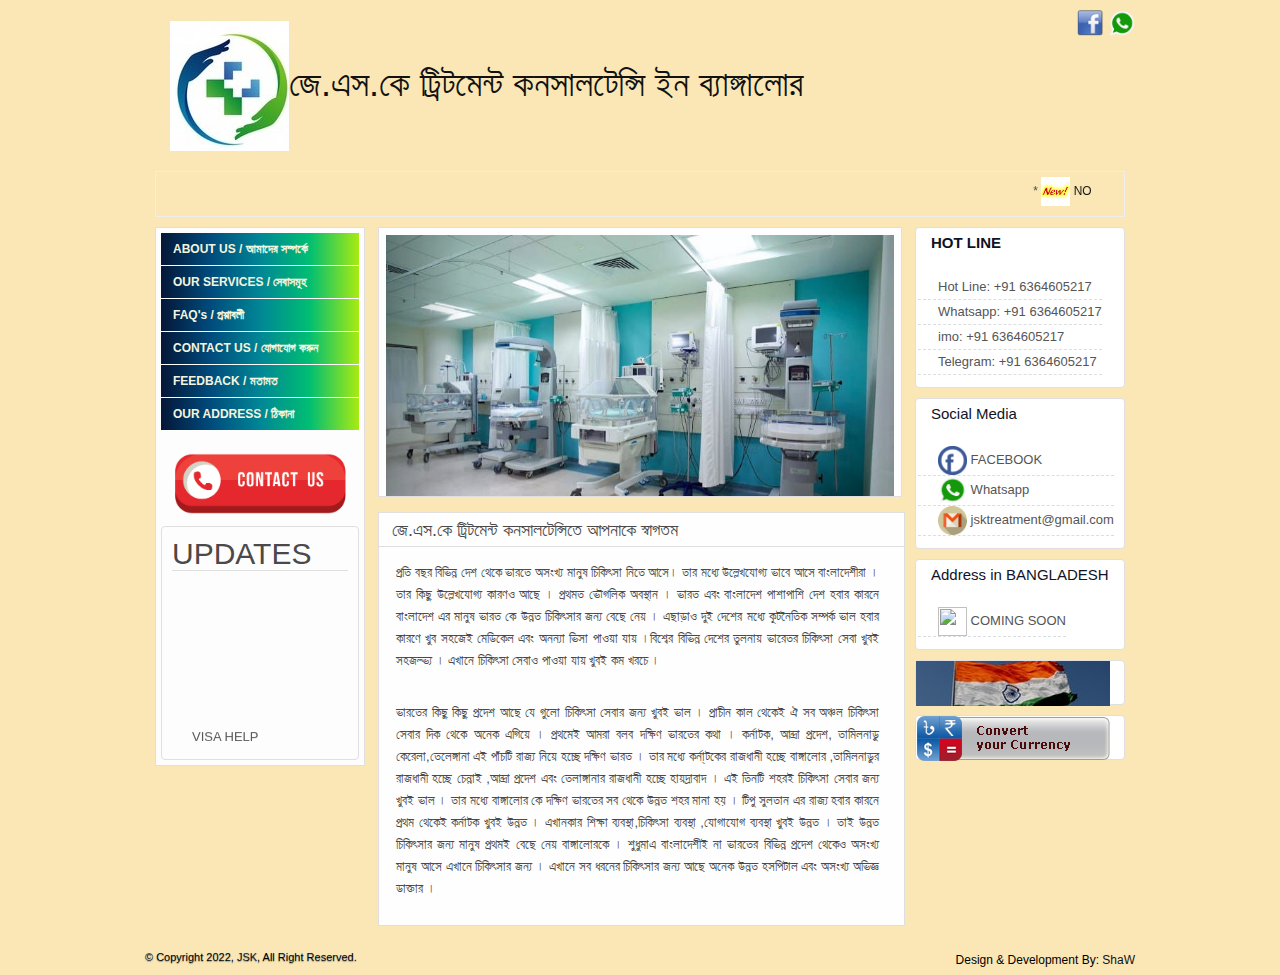
==== index.html @ 3a568139 "Add files via upload" ====
<!DOCTYPE html>
<html lang="en-US">

<head>
    <meta charset="UTF-8">
    <meta name="viewport" content="width=device-width, initial-scale=1">
    <title>জে.এস.কে ট্রিটমেন্ট কনসালটেন্সি ইন ব্যাঙ্গালোর</title>
    <link href="asset/css/bootstrap.css" rel="stylesheet">
    <link href="asset/css/style.css" rel="stylesheet">
    <link href="asset/css/slide.css" rel="stylesheet">
    <link href="asset/css/table.css" rel="stylesheet">
    <link href="asset/css/jquery-ui-1.8.18.custom.css" rel="stylesheet">
</head>

<body>
    <div id="mybody">
        <div id="wraper">
            <div id="header">
                <div class="language">
                    <!-- <a href="#" class="lg_active">BNG</a>
                    <a class="" href="#">ENG</a>
                    <a class="" href="#">HINDI</a> -->
                    <a href="https://bit.ly/3crioh9" style="padding: 0px;background: none;margin-left: 3px;"><img
                            src="asset/img/fb.png" alt="" style="max-width:26px;">
                    </a>
                    <a href="https://bit.ly/3crioh9" style="padding: 0px;background: none;margin-left: 3px;"><img
                            src="asset/img/wa.png" alt="" style="max-width:26px;">
                    </a>
                </div>
                <h1><a href="#"><img src="asset/img/logo.jpg" alt="Logo" border="0">জে.এস.কে ট্রিটমেন্ট কনসালটেন্সি ইন
                        ব্যাঙ্গালোর</a></h1>
            </div>

            <!-- <div id="MyNav">
                <div class="Nav-left"></div>
                <div class="Nav-med">
                    <ul class="manu">
                        <li class="home-li"><a href="#" class="home-btn ">Home</a></li>
                        <li class="home-li"><a href="#" class="home-btn ">ABOUT US</a></li>
                        <li class="home-li"><a href="#" class="home-btn ">FAQ</a></li>
                        <li class="home-li"><a href="#" class="home-btn ">VISA</a></li>
                        <li class="home-li"><a href="#" class="home-btn ">HOW TO FILL APPLICATION</a></li>
                        <li class="home-li"><a href="#" class="home-btn ">CONTACT US</a></li>

                    </ul>
                    <div class="search-hldr">
                        <form action="site/query">
                            <input type="submit" name="sub" value="" class="search-sub">
                            <input type="text" name="search" value="" class="search-inpt">
                        </form>
                    </div>
                </div>
                <div class="Nav-right"></div>
            </div> -->
            <div id="contain">
                <div class="cont-hldr">
                    <div style="border: 1px solid #eee; padding: 5px; margin: 0px 10px 10px 10px;">

                        <marquee truespeed="truespeed" scrolldelay="30" scrollamount="2" onmouseover="this.stop();"
                            onmouseout="this.start();" direction="left" behavior="scroll" align="top"
                            style="width:930px">


                            &nbsp;​* <img src="asset/img/blink.gif" width="29" height="29">
                            <a href="#" target="_blank">​ NOTICE 1</a>



                            &nbsp;&nbsp;&nbsp;* <img src="asset/img/blink.gif" width="29" height="29">
                            <a href="#" target="_blank"> covid-19</a>



                            &nbsp;&nbsp;&nbsp;* <img src="asset/img/blink.gif" width="29" height="29">
                            <a href="#" target="_blank">​covid</a>



                            &nbsp;&nbsp;&nbsp;* <img src="asset/img/blink.gif" width="29" height="29">
                            <a href="#" target="_blank">​<span style="color:red"> Fake Call/ imposter</span></a>



                            &nbsp;&nbsp;&nbsp;* <img src="asset/img/blink.gif" width="29" height="29">
                            <a href="#" target="_blank">​New website</a>
                        </marquee>
                    </div>

                    <div class="clear"></div>
                    <div class="menu-left">
                        <div class="Small-banner">
                            <div class="left-menu-holder">
                                <ul class="menu">
                                    <li><a href="about.html">ABOUT US / আমাদের সম্পর্কে</a></li>
                                    <li><a href="service.html">OUR SERVICES / সেবাসমূহ</a></li>
                                    <li><a href="faq.html">FAQ's / প্রশ্নাবলী</a></li>
                                    <li><a href="contact_us.html">CONTACT US / যোগাযোগ করুন</a></li>
                                    <li><a href="feedback.html">FEEDBACK / মতামত</a></li>
                                    <li><a href="address.html">OUR ADDRESS / ঠিকানা</a></li>
                                    <!-- <li><a href="#">Important Notice</a></li>
                                    <li><a href="#">NOTICES</a></li> -->
                                </ul>
                            </div>
                            <!-- <div class="left-img-holder">
                                <a href="#" width="211"></a>
                                <a href="#"><img src="#" width="211"></a>
                                <a href="#"><img src="#" width="211"></a>
                            </div> -->

                            <div class="getin">

                                <a href="contact.html"><img src="asset/img/c.png"></a></div>


                            <!-- <div class="shop-cat left-shop-cat">
                                <ul>
                                    <li><a href="#">Press Release</a></li>
                                    <li><a href="#">Recruitment</a></li>
                                    <li><a href="#">List Of Holidays</a>
                                    </li>
                                    <li><a href="#">Useful Links</a></li>

                                </ul>
                            </div> -->
                            <div class="no-box">

                                <h2>UPDATES</h2>

                                <marquee style="width: 188px;height:160px" behavior="scroll" direction="up"
                                    scrolldelay="80" scrollamount="2" onmouseover="this.stop();"
                                    onmouseout="this.start();">



                                    <ul class="list3">

                                        <li>
                                            <a href="#">VISA HELP</a></li>
                                        <li>
                                            <a href="#">CHECK IN </a>
                                        </li>
                                        <li>
                                            <a href="#">TEST IN </a>
                                        </li>
                                        <li>
                                            <a href="#">TEST IN </a>
                                        </li>

                                    </ul>

                                </marquee>

                            </div>
                        </div>

                    </div>
                    <div class="col-left">
                        <div class="col-left-top" style="height: 270px;overflow: hidden;">


                            <div id="carousel-example-generic" class="carousel slide" data-ride="carousel">

                                <!-- Wrapper for slides -->
                                <div class="carousel-inner" role="listbox">
                                    <div class="item active">
                                        <img src="asset/img/t1.jpeg" alt="...">
                                        <div class="carousel-caption">

                                        </div>
                                    </div>
                                    <div class="item ">
                                        <img src="asset/img/t2.jpeg" alt="...">
                                        <div class="carousel-caption">

                                        </div>
                                    </div>
                                    <div class="item ">
                                        <img src="asset/img/front.jpeg" alt="...">
                                        <div class="carousel-caption">

                                        </div>
                                    </div>
                                    <div class="item ">
                                        <img src="asset/img/india gate.jpg" alt="...">
                                        <div class="carousel-caption">

                                        </div>
                                    </div>
                                    <div class="item ">
                                        <img src="asset/img/taj.jpg" alt="...">
                                        <div class="carousel-caption">

                                        </div>
                                    </div>
                                    <div class="item ">
                                        <img src="asset/img/india gate.jpg" alt="...">
                                        <div class="carousel-caption">

                                        </div>
                                    </div>
                                    <div class="item ">
                                        <img src="asset/img/taj.jpg" alt="...">
                                        <div class="carousel-caption">

                                        </div>
                                    </div>
                                    <div class="item ">
                                        <img src="asset/img/india gate.jpg" alt="...">
                                        <div class="carousel-caption">

                                        </div>
                                    </div>
                                    <div class="item ">
                                        <img src="asset/img/taj.jpg" alt="...">
                                        <div class="carousel-caption">

                                        </div>
                                    </div>
                                </div>

                                <!-- Controls -->
                                <a class="left carousel-control" href="#carousel-example-generic" role="button"
                                    data-slide="prev">
                                    <span class="glyphicon glyphicon-chevron-left" aria-hidden="true"></span>
                                    <span class="sr-only">Previous</span>
                                </a>
                                <a class="right carousel-control" href="#carousel-example-generic" role="button"
                                    data-slide="next">
                                    <span class="glyphicon glyphicon-chevron-right" aria-hidden="true"></span>
                                    <span class="sr-only">Next</span>
                                </a>
                            </div>

                            <br>


                        </div>
                        <div class="col-left-hldr">

                            <div class="col-left-title">জে.এস.কে ট্রিটমেন্ট কনসালটেন্সিতে আপনাকে স্বাগতম</div>
                            <div class="col-left-des">
                                <p>প্রতি বছর বিভিন্ন দেশ থেকে ভারতে অসংখ্য মানুষ চিকিৎসা নিতে আসে। তার মধ্যে উল্লেখযোগ্য
                                    ভাবে আসে বাংলাদেশীরা ।তার কিছু উল্লেখযোগ্য কারণও আছে । প্রথমত ভৌগলিক অবস্থান । ভারত
                                    এবং বাংলাদেশ পাশাপাশি দেশ হবার কারনে বাংলাদেশ এর মানুষ ভারত কে উন্নত চিকিৎসার জন্য
                                    বেছে নেয় । এছাড়াও দুই দেশের মধ্যে কূটনৈতিক সম্পর্ক ভাল হবার কারণে খুব সহজেই মেডিকেল
                                    এবং অনন্যা ভিসা পাওয়া যায় ।বিশ্বের বিভিন্ন দেশের তুলনায় ভারেতর চিকিৎসা সেবা খুবই
                                    সহজল্ভ্য । এখানে চিকিৎসা সেবাও পাওয়া যায় খুবই কম খরচে । </p>

                                <p>ভারতের কিছু কিছু প্রদেশ আছে যে গুলো চিকিৎসা সেবার জন্য খুবই ভাল । প্রাচীন কাল থেকেই ঐ
                                    সব অঞ্চল চিকিৎসা সেবার দিক থেকে অনেক এগিয়ে । প্রথমেই আমরা বলব দক্ষিণ ভারতের কথা ।
                                    কর্নাটক, আন্দ্রা প্রদেশ, তামিলনাড়ু কেরেলা,তেলেঙ্গানা এই পাঁচটি রাজ্য নিয়ে হচ্ছে
                                    দক্ষিণ ভারত । তার মধ্যে কর্না্টকের রাজধানী হচ্ছে বাঙ্গালোর ,তামিলনাডুর রাজধানী হচ্ছে
                                    চেন্নাই ,আন্দ্রা প্রদেশ এবং তেলাঙ্গানার রাজধানী হচ্ছে হায়দ্রাবাদ । এই তিনটি শহরই
                                    চিকিৎসা সেবার জন্য খুবই ভাল । তার মধ্যে বাঙ্গালোর কে দক্ষিণ ভারতের সব থেকে উন্নত শহর
                                    মানা হয় । টিপু সুলতান এর রাজ্য হবার কারনে প্রথম থেকেই কর্নাটক খুবই উন্নত । এখানকার
                                    শিক্ষা ব্যবস্থা,চিকিৎসা ব্যবস্থা ,যোগাযোগ ব্যবস্থা খুবই উন্নত । তাই উন্নত চিকিৎসার
                                    জন্য মানুষ প্রথমই বেছে নেয় বাঙ্গালোরকে । শুধুমাএ বাংলাদেশীই না ভারতের বিভিন্ন প্রদেশ
                                    থেকেও অসংখ্য মানুষ আসে এখানে চিকিৎসার জন্য । এখানে সব ধরনের চিকিৎসার জন্য আছে অনেক
                                    উন্নত হসপিটাল এবং অসংখ্য অভিজ্ঞ ডাক্তার ।</p>
                            </div>
                        </div>

                    </div>
                    <div class="col-right">
                        <div class="Right-box">
                            <div class="Right-box-title"><span> <b> HOT LINE</b></span></div>
                            <div class="Right-box-med">

                                <div class="shop-cat">


                                    <ul>

                                        <li>
                                            <a href="tell:6364605217">Hot Line: +91 6364605217</a>
                                        </li>
                                        <li>
                                            <a href="https://wa.me/+916364605217">Whatsapp: +91 6364605217</a>
                                        </li>
                                        <li>
                                            <a href="tell:6364605217">imo: +91 6364605217</a>
                                        </li>
                                        <li>
                                            <a href="tell:6364605217">Telegram: +91 6364605217</a>
                                        </li>


                                    </ul>
                                </div>

                            </div>
                            <div class="Right-box-bot"></div>
                        </div>




                        <div class="Right-box">
                            <div class="Right-box-title"><span>Social Media</span></div>
                            <div class="Right-box-med">
                                <div class="shop-cat">
                                    <ul>
                                        <li> <a href="https://www.facebook.com/jsktreatmentconsultancy/"><img
                                                    src="asset/img/ff.png" width="29" height="29"> FACEBOOK</a>
                                        </li>
                                        <li> <a href="https://wa.me/+916364605217"><img src="asset/img/wa.png"
                                                    width="29" height="29"> Whatsapp</a> </li>
                                        <li>
                                            <a href="mailto:jsktreatment@gmail.com"><img src="asset/img/mail.png"
                                                    width="29" height="29"> jsktreatment@gmail.com </a>
                                        </li>
                                    </ul>
                                </div>

                            </div>
                            <div class="Right-box-bot"></div>
                        </div>
                        <div class="Right-box">
                            <div class="Right-box-title"><span>Address in BANGLADESH</span></div>
                            <div class="Right-box-med">
                                <div class="shop-cat">
                                    <ul>
                                        <li> <a href="#"><img
                                                    src="https://i.pinimg.com/originals/fc/6e/15/fc6e156ce6b0cc362ac40023dc4e5c8e.gif"
                                                    width="29" height="29"> COMING SOON</a>
                                        </li>
                                    </ul>
                                </div>

                            </div>
                            <div class="Right-box-bot"></div>
                        </div>


                        <div class="clear"> </div> <br> <br>



                        <div class="new-box">

                            <a href="https://www.india.gov.in/"><img src="asset/img/make in india.jpg" border="0"></a>
                        </div>
                        <div class="new-box">

                            <a href="http://www.msn.com/en-us/money/tools/currencyconverter"><img src="asset/img/cc.png"
                                    border="0"></a>
                        </div>




                        <div class="clear"> </div> <br> <br>


                        <!-- <div class="no-box">

                            <h2>UPDATES</h2>

                            <marquee style="width: 188px;height:160px" behavior="scroll" direction="up" scrolldelay="80"
                                scrollamount="2" onmouseover="this.stop();" onmouseout="this.start();">



                                <ul class="list3">

                                    <li>
                                        <a href="#">VISA HELP</a></li>
                                    <li>
                                        <a href="#">CHECK IN </a>
                                    </li>
                                    <li>
                                        <a href="#">TEST IN </a>
                                    </li>
                                    <li>
                                        <a href="#">TEST IN </a>
                                    </li>

                                </ul>

                            </marquee>

                        </div> -->
                        <!-- <div class="we-box"><a href="https://bangladesh.gov.bd/"><img src="asset/img/bd.jfif" border="0"></a>
                        </div> -->
                    </div>

                    <div class="contain-bot"></div>
                </div>

                <div id="MyFoter">
                    <div class="CopyRight">© Copyright 2022, <a href="#">JSK</a>, All Right Reserved.</div>
                    <div class="FotRight"> Design & Development By: <a
                            href="https://www.instagram.com/0a_shaw0">ShaW</a></div>
                </div>
            </div>
            <script src="asset/js/jquery.js"></script>
            <script src="asset/js/yii.js"></script>
            <script src="asset/js/scrolling.js"></script>
            <script src="asset/js/bootstrap.min.js"></script>
            <script src="asset/js/jquery-ui-1.8.18.custom.min.js"></script>
</body>

</html>
---- asset/css/style.css ----
@charset "utf-8";
/* CSS Document */

body,
td,
th {
    font-family: Arial, Helvetica, sans-serif;
    font-size: 12px;
    color: #4b4949;
    /* body color */
    /* background-image: linear-gradient(to right top, #051937, #004d7a, #008793, #00bf72, #a8eb12); */
    background-color: #fae7b5;
    /* background-image: linear-gradient(135deg, #e9defa 10%, #fbfcdb 100%); */
}

body {
    margin: 0px;
    padding: 0px;
    /* background: url(https://pngimg.com/uploads/medical_mask/medical_mask_PNG48.png) repeat-x top #fff; */
}

a:link {
    color: #121212;
    text-decoration: none;
}

a:visited {
    text-decoration: none;
    color: #121212;
}

a:hover {
    text-decoration: none;
    color: #000;
}

a:active {
    text-decoration: none;
    color: #000;
}

a:active,
a:focus {
    outline: 0px;
}

* {
    margin: 0px;
    padding: 0px;
}

img {
    border: 0px;
}

h3 {

    background: url("########") no-repeat scroll left top transparent;
    color: #656565;
    border-bottom: 1px dashed #ccc;
    display: block;
    font-size: 13px;
    height: 38px;
    line-height: 38px;
    margin: 25px 0 10px 0px;
    padding-left: 15px;
    color: #000;

}

.list li,
.col-left-hldr ul li {
    background: url("######") no-repeat left 14px transparent;
    display: block;

    line-height: 20px;
    margin-left: 10px;
    padding: 3px 0 3px 25px;
}

.list li a,
.col-left-hldr ul li a {
    padding: 5px 0px;
    display: block;
}

.list li a:hover,
.col-left-hldr ul li a:hover {
    color: #FF7902;
}

/*-------------------------------------------------------------------BODY PARTS*/
#mybody {
    width: 100%;
    height: 100%;
    float: left;
    background: url(###########) repeat-x left bottom;
}

#wraper {
    width: 990px;
    height: auto;
    margin: 0 auto;
}

#header {
    width: 100%;
    height: auto;
    float: left;
    padding: 1px 0px 0px 25px;
    position: relative;
}

.language {
    position: absolute;
    right: 0px;
    top: 10px;
}

.language a {
    display: inline-block;
    font-weight: bold;
    text-transform: uppercase;
    padding: 2px 10px;
    background: #FFC771;
    color: #fff;
    border-radius: 3px;
    line-height: 20px;
}

.language a:hover,
.language a.lg_active {
    /* background: #ff7902; */
    background-image: linear-gradient(to right top, #051937, #004d7a, #008793, #00bf72, #a8eb12);
}

/* #MyNav {
    width: 990px;
    height: auto;
    float: left;
    border-bottom: 8px solid #ff7902;
    padding-top: 0px;
} */


.Nav-left {
    width: 12px;
    height: 52px;
    float: left;
    background: url(images/nav-left.png) no-repeat left bottom;
}

.Nav-med {
    width: 966px;
    height: 52px;
    float: left;
    background: url(images/nav-med.png) repeat-x left bottom;
}

.Nav-right {
    width: 12px;
    height: 52px;
    float: left;
    background: url(images/nav-right.png) no-repeat left bottom;
}

.Nav-med ul {
    margin: 0px;
    padding: 0px;
    list-style-type: none;
    display: block;
    width: 750px;

}

.manu {
    float: left;
}

.Nav-med ul li {
    float: left;
    height: 52px;
}

.Nav-med ul li.home-li {}

.Nav-med ul li a {
    float: left;
    line-height: 64px;
    display: block;
    height: 52px;
    color: #000;
    font-size: 13px;
    font-family: Helvetica, sans-serif;
    text-transform: uppercase;
    text-align: center;
    margin-right: 2px;
    padding: 0px 20px;
    border-radius: 6px 6px 0px 0px;
    position: relative;
}

.Nav-med ul li a big {
    font-size: 14px;
}

.Nav-med ul li a:hover {
    color: #fff;
    text-shadow: 0px 1px 1px #adadad;
    background: url(images/hover-3.png) no-repeat left bottom;
}

.Nav-med ul li a:hover:before,
.Nav-med ul li a.btn-active:before {
    background: url(images/hover-1.png) no-repeat right bottom;
    content: '';
    position: absolute;
    right: 0px;
    top: 0px;
    width: 15px;
    height: 100%;
}

.Nav-med ul li a.btn-active {
    color: #fff;
    text-shadow: 0px 1px 1px #adadad;
    background: url(images/hover-3.png) repeat-x left bottom;
}

.Nav-med ul li a.about-btn {
    width: 120px;
}

.Nav-med ul li a.about-btn:hover {
    background: url(images/hover-2.png) no-repeat left bottom;
}

.Nav-med ul li a.about-active {
    background: url(images/hover-2.png) no-repeat left bottom;
    color: #fff;
}

.Nav-med ul li a.btn-active2 {
    color: #fff;
    text-shadow: 0px 1px 1px #adadad;
    background: url(images/hover-2.png) no-repeat left bottom;
}

.Nav-med ul li a.appication-btn {
    width: 180px;
}

.Nav-med ul li a.appication-btn:hover {
    background: url(images/hover-3.png) no-repeat left bottom;
}

.Nav-med ul li a.appication-active {
    background: url(images/hover-3.png) no-repeat left bottom;
    color: #fff;
}

.Nav-med ul li a.btn-active3 {
    color: #fff;
    text-shadow: 0px 1px 1px #adadad;
    background: url(images/hover-2.png) no-repeat left bottom;
}

.search-hldr {
    width: 209px;
    height: auto;
    float: right;
    padding-top: 15px;
}

.search-sub {
    width: 34px;
    height: 31px;
    float: right;
    background: url(images/search-right.png) no-repeat left top;
    border: 0px;
    cursor: pointer;
}

.search-inpt {
    width: 165px;
    height: 31px;
    float: right;
    background: url(images/search-left.png) no-repeat left top;
    padding: 0px 5px;
    line-height: 30px;
    font-size: 11px;
    text-transform: uppercase;
    color: #6a6969;
    border: 0px;
}



#contain {
    width: 990px;
    height: auto;
    float: left;
}

.cont-hldr {
    width: 100%;
    height: auto;
    float: left;
    padding: 10px 0px 0px;
    background: url(images/cont-bg.png) repeat-y left top;
    border-radius: 0px 0px 8px 8px;
}

.col-left {
    width: 550px;
    height: auto;
    float: left;
    padding: 0px 13px
}

.col-left-top {
    width: 100%;
    height: auto;
    float: left;
    background-color: #fefefe;
    border: 1px solid #dfdfdf;
    padding: 7px;
    margin-bottom: 15px;
}

.slide-hldr {
    width: 670px;
    height: 250px;
    float: left;
}

.col-left-hldr {
    width: 527px;
    height: auto;
    float: left;
    background-color: #fefefe;
    border: 1px solid #dfdfdf;
}

.col-left-title {
    width: 525px;
    height: 33px;
    float: left;
    text-transform: uppercase;
    text-decoration: none !important;
    border: 1px solid #fff;
    background: url(images/title-bg.gif) repeat-x top left;
    line-height: 33px;
    padding-left: 12px;
    font-size: 18px;
}

.col-left-des {
    width: 525px;
    height: auto;
    float: left;
    border-top: 1px solid #dfdfdf;
    font-size: 13px;
    padding: 5px 10px 5px 12px;
}

.col-left-des p {
    padding: 10px 15px 10px 5px;
    text-align: justify;
    line-height: 22px;
}


.menu-left {
    float: left;
    width: 210px;
    margin-left: 10px;
}

.col-right {
    width: 210px;
    height: auto;
    float: right;
    margin-right: 10px;
}

.Small-banner {
    width: 100%;
    height: auto;
    float: left;
    padding: 5px;
    border: 1px solid #DFDFDF;
    background-color: #FDFDFD;
}

.Small-banner img {
    float: left;
}

.Right-box {
    width: 100%;
    height: auto;
    float: left;
    background: url(../images/col-left-box-bg.gif) repeat-x top left #FFF;
    border: 1px solid #DFDFDF;

    -webkit-border-radius: 4px;
    -moz-border-radius: 4px;
    border-radius: 4px;
    margin-bottom: 10px;
}


.Right-box-title {
    float: left;
    height: 35px;

}

.Right-box-title span {
    color: #101225;
    display: block;
    float: left;
    font-size: 15px;
    line-height: 30px;
    padding-left: 15px;
}

.Right-box-med {
    float: left;
    height: auto;
    padding: 12px 0px;

}

.contain-bot {
    width: 990px;
    height: 14px;
    float: left;
    background: url(../images/Cont-Bot.png) no-repeat left top;
}

#MyFoter {
    width: 990px;
    height: auto;
    float: left;
}

.CopyRight {
    width: 400px;
    height: auto;
    float: left;
    font-size: 11px;
    color: #000;
    padding-left: 4px;
    padding: 10px 0px 5px 0px;
    text-shadow: 0px 1px 1px #969696;
}

.CopyRight span {
    display: block;
    margin-top: 8px;
}

/* .CopyRight span img {

} */

.FotRight {
    width: 445px;
    height: auto;
    float: right;
    padding-top: 5px;
    text-align: right;
    font-size: 12px;
    color: #000;
    line-height: 30px;
}

.FotRight img {
    float: right;
}

/* -------------------------Shopping page 2----------------------------------------- */

.shop-cat {
    float: left;
    height: auto;
    width: 100%;
}

.shop-cat ul {
    margin: 0px;
    padding: 0px;
    list-style-type: none;
}

/* .shop-cat ul li {} */

.left-shop-cat {
    padding-top: 10px;
}

.left-shop-cat ul li a {
    margin-bottom: 8px !important;
    padding-bottom: 3px;
}

.shop-cat ul li a {

    border-bottom: 1px dashed #dadee1;
    padding-left: 20px;
    line-height: 24px;
    font-size: 13px;
    color: #555555;
    display: block;
    background: url(../images/ecom-left-menu-bg.gif) no-repeat left 5px;
    margin: 0px 2px;
}

.shop-cat ul li a:hover {
    color: #2f97d3;
}

.menu {
    height: auto;
    width: auto;
}

ul.menu>li>a {

    /* background-color: #098619; */
    background-image: linear-gradient(to right, #051637, #004b7c, #008696, #00be73, #a8eb12);
    border-bottom: 1px solid #fff;
    color: #f4f5de;
    display: block;
    font-weight: 600;
    height: 2.75em;
    line-height: 2.75em;
    position: relative;
    text-indent: 1em;
    width: 100%;
}


.menu ul li a {
    background: none repeat scroll 0 0 #FFFFFF;
    border-bottom: 1px solid #fff;
    color: #878D95;
    display: block;
    font-size: 0.923em;
    font-weight: 400;
    height: 2.75em;
    line-height: 2.75em;
    position: relative;
    width: 100%;
}

.menu ul li:last-child a {
    border-bottom: 1px solid #33373D;
}

.menu>li>a:hover,
.menu>li>a.active {
    background: #F9F871;
    color: #423e3e;
    border-bottom: 1px solid #103C56;
}

.menu>li>a.active {
    border-bottom: 1px solid #fff;
}


.menu li {
    list-style: none outside none;
    margin: 0;
    padding: 0;
}

.table {
    margin: 5px auto;
}

.thead {
    background: #a9cdf1 url(images/headertable.png) repeat-x;
}

.thead th {
    text-align: left;
    border-bottom: 1px solid #ffffff;
    text-align: center;
    line-height: 24px;
    text-transform: uppercase;
    padding: 10px 5px;
    color: #ffffff;
    font-family: arial;
    font-size: 14px;
    font-weight: bold;
}

.tbody {
    color: #284b8c;
    font-size: 12px;
    font-family: arial;
}

.tbody tr td {
    font-size: 13px;
    line-height: 19px;
    padding: 3px 2px 1px 5px;
    border-bottom: 1px solid #ffffff;
}

.tfoot tr td {
    background-color: #78a7d6;
    padding: 5px 2px 5px 5px;
}

.img {
    border: 1px solid #99a385;
    padding: 1px;
    text-align: center;
    width: 30px;
    height: 30px;
    margin: auto;
}

.col td {
    background: #e2edf7;
    border-bottom: 1px solid #e9e9e9;
}

.col1 td {
    background: #d3e8fc;
    border-bottom: 1px solid #e9e9e9;
}



.new-box {
    width: 100%;
    height: 45px;
    float: left;
    background: url(../images/ii.png) repeat-x top left #FFF;
    border: 1px solid #DFDFDF;

    margin-bottom: 10px;

    -webkit-border-radius: 4px;
    -moz-border-radius: 4px;
    border-radius: 4px;
}


.we-box {
    width: 100%;
    height: 80px;
    float: left;
}

.getin {
    width: 100%;
    float: left;
    padding: 5px 0px;
}

.getin img {
    width: 100%;
}


.cc-box {
    width: 200px;
    height: 45px;
    margin: 10px 0ox 30px 20px;

}



.no-box {
    width: 100%;
    height: 234px;
    float: left;
    padding: 10px;
    border: 1px solid #DFDFDF;
    -webkit-border-radius: 4px;
    -moz-border-radius: 4px;
    border-radius: 4px;

}

.no-box h2 {

    border-bottom: 1px solid #DFDFDF;
    margin-top: 0px;

}

.left-menu-holder {
    width: 100%;
    float: left;
}

.left-img-holder {
    width: 100%;
    float: left;
}

.left-img-holder img {
    width: 100%;
}

.tele {
    background-image: url('../images/tele.png');
    background-repeat: no-repeat;
    padding-left: 20px;
}


.web {
    background-image: url('../images/web.png');
    background-repeat: no-repeat;
    padding-left: 20px;
}

.fax {
    background-image: url('../images/fax.png');
    background-repeat: no-repeat;
    padding-left: 20px;
}

.em {
    background-image: url('../images/em.png');
    background-repeat: no-repeat;
    padding-left: 20px;
}

.list2 li {
    background: url('../images/yes.png') no-repeat left 11px transparent;
    display: block;

    line-height: 20px;
    margin-left: 10px;
    padding: 3px 0 3px 31px;
}

.list2 li a {
    color: #FF7902;
    padding: 5px 0px;
    display: block;
    font-size: 15px;
}

.list2 li a:hover {
    color: #000;
}

.list3 li {
    background: url('images/triangle_small.png') no-repeat left 10px transparent;
    padding: 10px 0px 10px 0px;
    display: block;
    border-bottom: 1px solid #eee;
}

.list3 li a {
    padding: 8px 0px 8px 20px;
    color: #585858;
    font-size: 13px;
}

.list3 li a:hover {
    color: #FF7902;
}
---- asset/css/slide.css ----
/* Slider
---------------------------------------- */
#slider-wrapper {
	height: 460px;
	overflow: hidden;
	position: relative;
	margin-bottom: 20px;
}

#slider {
	position: relative;
	width: 652px;
	height: 250px;
	background: url(#########) no-repeat left top;
}

#slider img {
	position: absolute;
	top: 0px;
	left: 0px;
	display: none;
}

#slider a {
	border: 0;
	display: block;
}


/* The Nivo Slider styles */
.nivoSlider {
	position: relative;
}

.nivoSlider img {
	position: absolute;
	top: 0px;
	left: 0px;
}

/* If an image is wrapped in a link */
.nivoSlider a.nivo-imageLink {
	position: absolute;
	top: 0px;
	left: 0px;
	width: 100%;
	height: 100%;
	border: 0;
	padding: 0;
	margin: 0;
	z-index: 60;
	display: none;
}

/* The slices in the Slider */
.nivo-slice {
	display: block;
	position: absolute;
	z-index: 50;
	height: 100%;
}

.nivo-box {
	display: block;
	position: absolute;
	z-index: 5;
}

/* Caption styles */
.nivo-caption {
	position: absolute;
	left: 0px;
	bottom: 0px;
	background: #000;
	color: #fff;
	opacity: 0.8;
	/* Overridden by captionOpacity setting */
	width: 100%;
	z-index: 89;
}

.nivo-caption .nivo-caption-inner {
	padding: 0;
	margin: 0;
}

.nivo-caption a {
	display: inline !important;
}

.nivo-html-caption {
	display: none;
}

/* Direction nav styles (e.g. Next & Prev) */
.nivo-directionNav a {
	position: absolute;
	top: 45%;
	z-index: 99;
	cursor: pointer;
}

.nivo-prevNav {
	left: 0px;
}

.nivo-nextNav {
	right: 0px;
}

/* Control nav styles (e.g. 1,2,3...) */
.nivo-controlNav {
	position: absolute;
	width: 127px;
	height: 22px;
	right: 0;
	bottom: 0;
	text-align: right;
	background: url(##########) repeat;
	z-index: 1000;
	padding-top: 13px;
}

.nivo-controlNav a {
	position: relative;
	z-index: 99;
	cursor: pointer;
	display: inline-block !important;
	color: #fff;
	width: 14px;
	height: 15px;
	background: url(##########) no-repeat left top;
	text-align: center;
	margin: 0 9px 0 0;
	text-decoration: none;
	text-indent: -9999px !important;
}

.no-rgba .nivo-controlNav a {
	background: #858f8d;
}

.nivo-controlNav a:hover,
.nivo-controlNav a.active {
	background: url(######) no-repeat left top;
	color: #000;
}

.nivo-directionNav {}

.nivo-directionNav a {
	position: absolute;
	display: block;
	width: 36px;
	height: 35px;
	text-indent: -9999px;
	border: 0;
	top: 50%;
	background: url(###) no-repeat 0 0;
}

a.nivo-nextNav {
	right: 0;
	background-position: -36px 0;
}

a.nivo-nextNav:hover {
	background-position: -36px -35px;
}

a.nivo-prevNav {
	left: 0;
	background-position: 0 0;
}

a.nivo-prevNav:hover {
	background-position: 0 -35px;
}

#slider .nivo-controlNav img {
	display: inline;
	/* Unhide the thumbnails */
	position: relative;
	margin-right: 10px;
	width: 120px;
	height: auto;
}
---- asset/css/table.css ----
table,
caption,
td,
tr,
th {
	margin: 0;
	padding: 0;
	font-weight: normal;
}


/* ---- Table ---- */

table {
	border-collapse: collapse;
	margin-bottom: 15px;
	width: 100%;
}

caption {
	text-align: left;
	font-size: 15px;
	padding-bottom: 10px;
}

table td,
table th {
	padding: 10px 5px;
	border: 1px solid #ccc;
	border-width: 0 1px 1px 0;
}

thead th {
	background: #d3eec5;
}

thead th[colspan],
thead th[rowspan] {
	background: #b3e09c;
	font-weight: bold;
	color: #000;
}

tbody th,
tfoot th {
	text-align: left;
	background: #B3E09C;
}

tbody td,
tfoot td {
	/*background:#d5eaf0;*/
}

tfoot th {
	background: #b0cc7f;
}

tfoot td {
	background: #d7e1c5;
	font-weight: bold;
}

tbody tr.odd td {
	background: #bcd9e1;
}
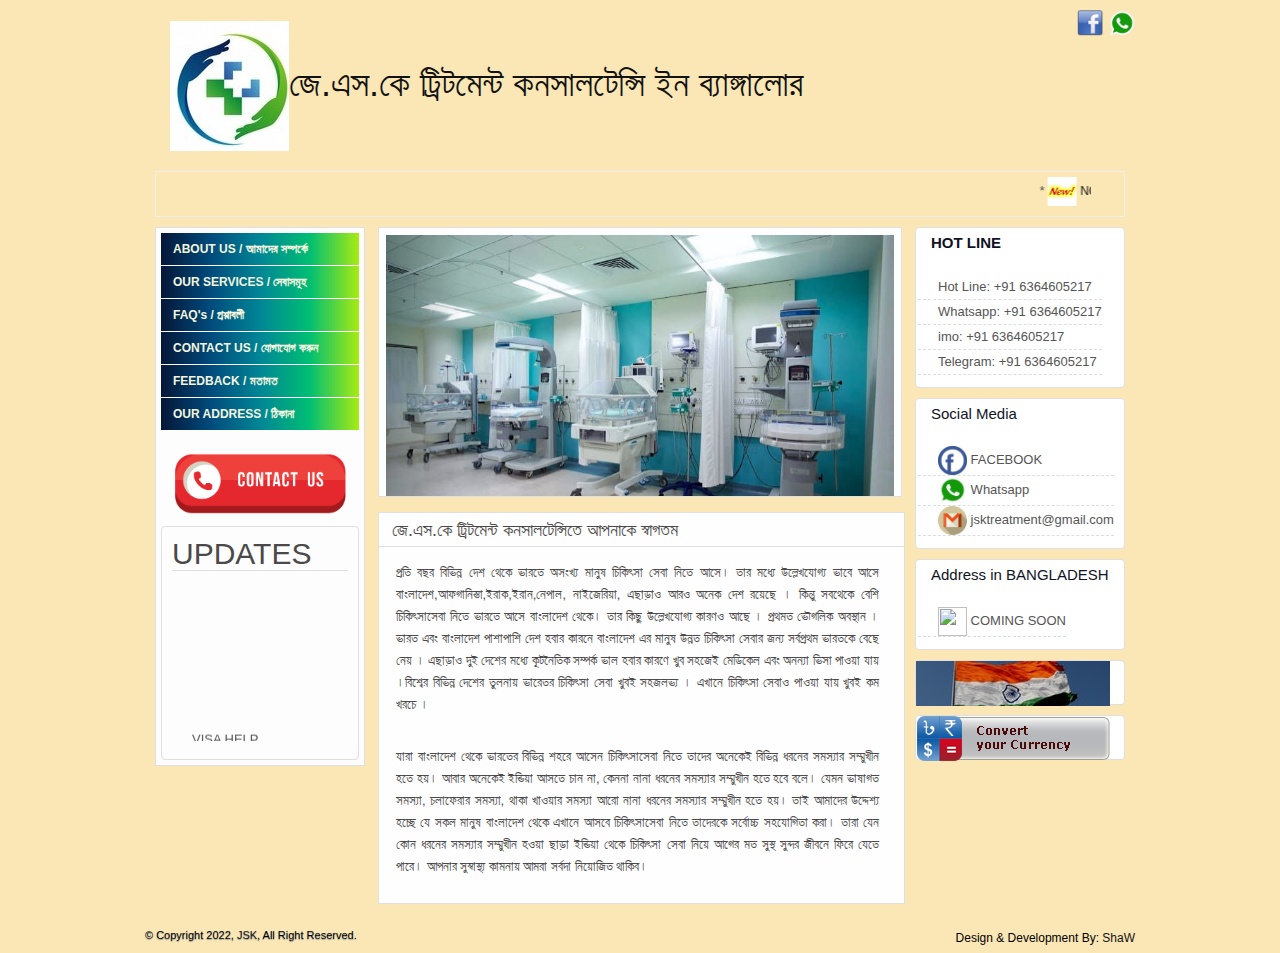
==== commit f1d5c064: "Update index.html" ====
--- a/index.html
+++ b/index.html
@@ -239,24 +239,18 @@
 
                             <div class="col-left-title">জে.এস.কে ট্রিটমেন্ট কনসালটেন্সিতে আপনাকে স্বাগতম</div>
                             <div class="col-left-des">
-                                <p>প্রতি বছর বিভিন্ন দেশ থেকে ভারতে অসংখ্য মানুষ চিকিৎসা নিতে আসে। তার মধ্যে উল্লেখযোগ্য
-                                    ভাবে আসে বাংলাদেশীরা ।তার কিছু উল্লেখযোগ্য কারণও আছে । প্রথমত ভৌগলিক অবস্থান । ভারত
-                                    এবং বাংলাদেশ পাশাপাশি দেশ হবার কারনে বাংলাদেশ এর মানুষ ভারত কে উন্নত চিকিৎসার জন্য
-                                    বেছে নেয় । এছাড়াও দুই দেশের মধ্যে কূটনৈতিক সম্পর্ক ভাল হবার কারণে খুব সহজেই মেডিকেল
-                                    এবং অনন্যা ভিসা পাওয়া যায় ।বিশ্বের বিভিন্ন দেশের তুলনায় ভারেতর চিকিৎসা সেবা খুবই
-                                    সহজল্ভ্য । এখানে চিকিৎসা সেবাও পাওয়া যায় খুবই কম খরচে । </p>
-
-                                <p>ভারতের কিছু কিছু প্রদেশ আছে যে গুলো চিকিৎসা সেবার জন্য খুবই ভাল । প্রাচীন কাল থেকেই ঐ
-                                    সব অঞ্চল চিকিৎসা সেবার দিক থেকে অনেক এগিয়ে । প্রথমেই আমরা বলব দক্ষিণ ভারতের কথা ।
-                                    কর্নাটক, আন্দ্রা প্রদেশ, তামিলনাড়ু কেরেলা,তেলেঙ্গানা এই পাঁচটি রাজ্য নিয়ে হচ্ছে
-                                    দক্ষিণ ভারত । তার মধ্যে কর্না্টকের রাজধানী হচ্ছে বাঙ্গালোর ,তামিলনাডুর রাজধানী হচ্ছে
-                                    চেন্নাই ,আন্দ্রা প্রদেশ এবং তেলাঙ্গানার রাজধানী হচ্ছে হায়দ্রাবাদ । এই তিনটি শহরই
-                                    চিকিৎসা সেবার জন্য খুবই ভাল । তার মধ্যে বাঙ্গালোর কে দক্ষিণ ভারতের সব থেকে উন্নত শহর
-                                    মানা হয় । টিপু সুলতান এর রাজ্য হবার কারনে প্রথম থেকেই কর্নাটক খুবই উন্নত । এখানকার
-                                    শিক্ষা ব্যবস্থা,চিকিৎসা ব্যবস্থা ,যোগাযোগ ব্যবস্থা খুবই উন্নত । তাই উন্নত চিকিৎসার
-                                    জন্য মানুষ প্রথমই বেছে নেয় বাঙ্গালোরকে । শুধুমাএ বাংলাদেশীই না ভারতের বিভিন্ন প্রদেশ
-                                    থেকেও অসংখ্য মানুষ আসে এখানে চিকিৎসার জন্য । এখানে সব ধরনের চিকিৎসার জন্য আছে অনেক
-                                    উন্নত হসপিটাল এবং অসংখ্য অভিজ্ঞ ডাক্তার ।</p>
+                                <p>প্রতি বছর বিভিন্ন দেশ  থেকে ভারতে অসংখ্য মানুষ চিকিৎসা সেবা নিতে আসে। 
+                                    তার মধ্যে উল্লেখযোগ্য ভাবে আসে বাংলাদেশ,আফগানিস্তা,ইরাক,ইরান,নেপাল, নাইজেরিয়া, এছাড়াও আরও অনেক দেশ রয়েছে । 
+                                    কিন্তু সবথেকে বেশি চিকিৎসাসেবা নিতে  ভারতে আসে বাংলাদেশ থেকে। তার কিছু উল্লেখযোগ্য  কারণও আছে । প্রথমত ভৌগলিক অবস্থান । 
+                                    ভারত এবং বাংলাদেশ পাশাপাশি দেশ হবার কারনে বাংলাদেশ এর মানুষ   উন্নত   চিকিৎসা সেবার জন্য সর্বপ্রথম ভারতকে বেছে নেয় । 
+                                    এছাড়াও দুই দেশের মধ্যে কূটনৈতিক সম্পর্ক ভাল হবার কারণে খুব সহজেই  মেডিকেল এবং অনন্যা  ভিসা পাওয়া যায় ।বিশ্বের বিভিন্ন 
+                                    দেশের তুলনায় ভারেতর চিকিৎসা সেবা খুবই সহজলভ্য । এখানে চিকিৎসা সেবাও পাওয়া যায় খুবই কম খরচে ।</p>
+
+                                <p>যারা বাংলাদেশ থেকে ভারতের বিভিন্ন শহরে আসেন চিকিৎসাসেবা নিতে তাদের অনেকেই বিভিন্ন ধরনের সমস্যার সম্মুখীন হতে হয়। 
+                                    আবার অনেকেই ইন্ডিয়া আসতে চান না, কেননা নানা ধরনের সমস্যার সম্মুখীন হতে হবে বলে। যেমন ভাষাগত সমস্যা, চলাফেরার সমস্যা, 
+                                    থাকা খাওয়ার সমস্যা  আরো নানা ধরনের সমস্যার সম্মুখীন হতে হয়। তাই আমাদের উদ্দেশ্য হচ্ছে যে সকল মানুষ বাংলাদেশ থেকে এখানে আসবে চিকিৎসাসেবা 
+                                    নিতে তাদেরকে সর্বোচ্চ সহযোগিতা করা। তারা যেন কোন ধরনের সমস্যার সম্মুখীন হওয়া ছাড়া ইন্ডিয়া থেকে চিকিৎসা সেবা নিয়ে আগের মত সুস্থ সুন্দর জীবনে 
+                                    ফিরে যেতে পারে। আপনার সুস্বাস্থ্য কামনায় আমরা সর্বদা নিয়োজিত থাকিব। </p>
                             </div>
                         </div>
 
@@ -400,4 +394,4 @@
             <script src="asset/js/jquery-ui-1.8.18.custom.min.js"></script>
 </body>
 
-</html>+</html>
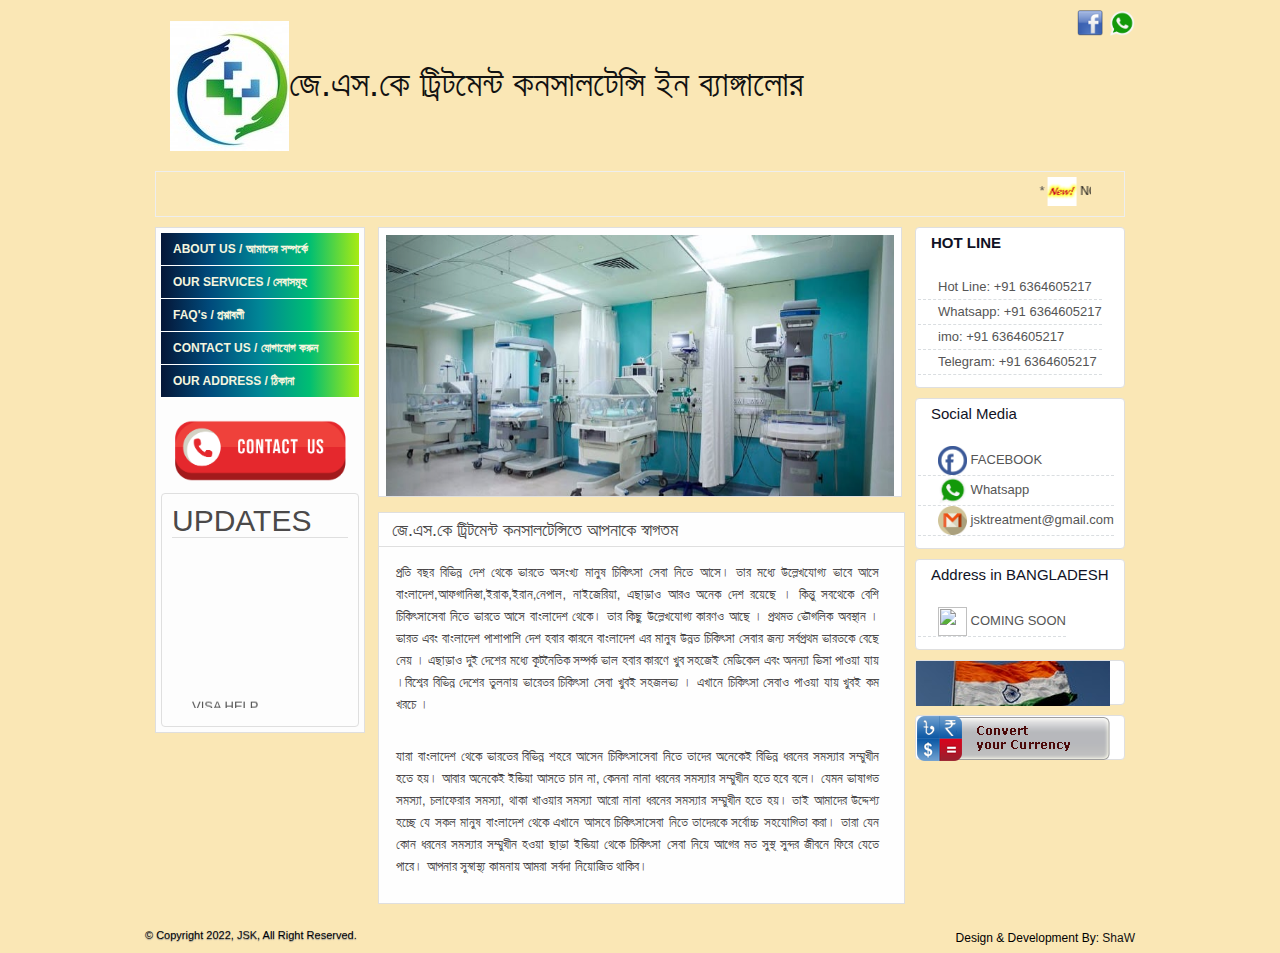
==== commit cb170668: "Update index.html" ====
--- a/index.html
+++ b/index.html
@@ -95,7 +95,6 @@
                                     <li><a href="service.html">OUR SERVICES / সেবাসমূহ</a></li>
                                     <li><a href="faq.html">FAQ's / প্রশ্নাবলী</a></li>
                                     <li><a href="contact_us.html">CONTACT US / যোগাযোগ করুন</a></li>
-                                    <li><a href="feedback.html">FEEDBACK / মতামত</a></li>
                                     <li><a href="address.html">OUR ADDRESS / ঠিকানা</a></li>
                                     <!-- <li><a href="#">Important Notice</a></li>
                                     <li><a href="#">NOTICES</a></li> -->
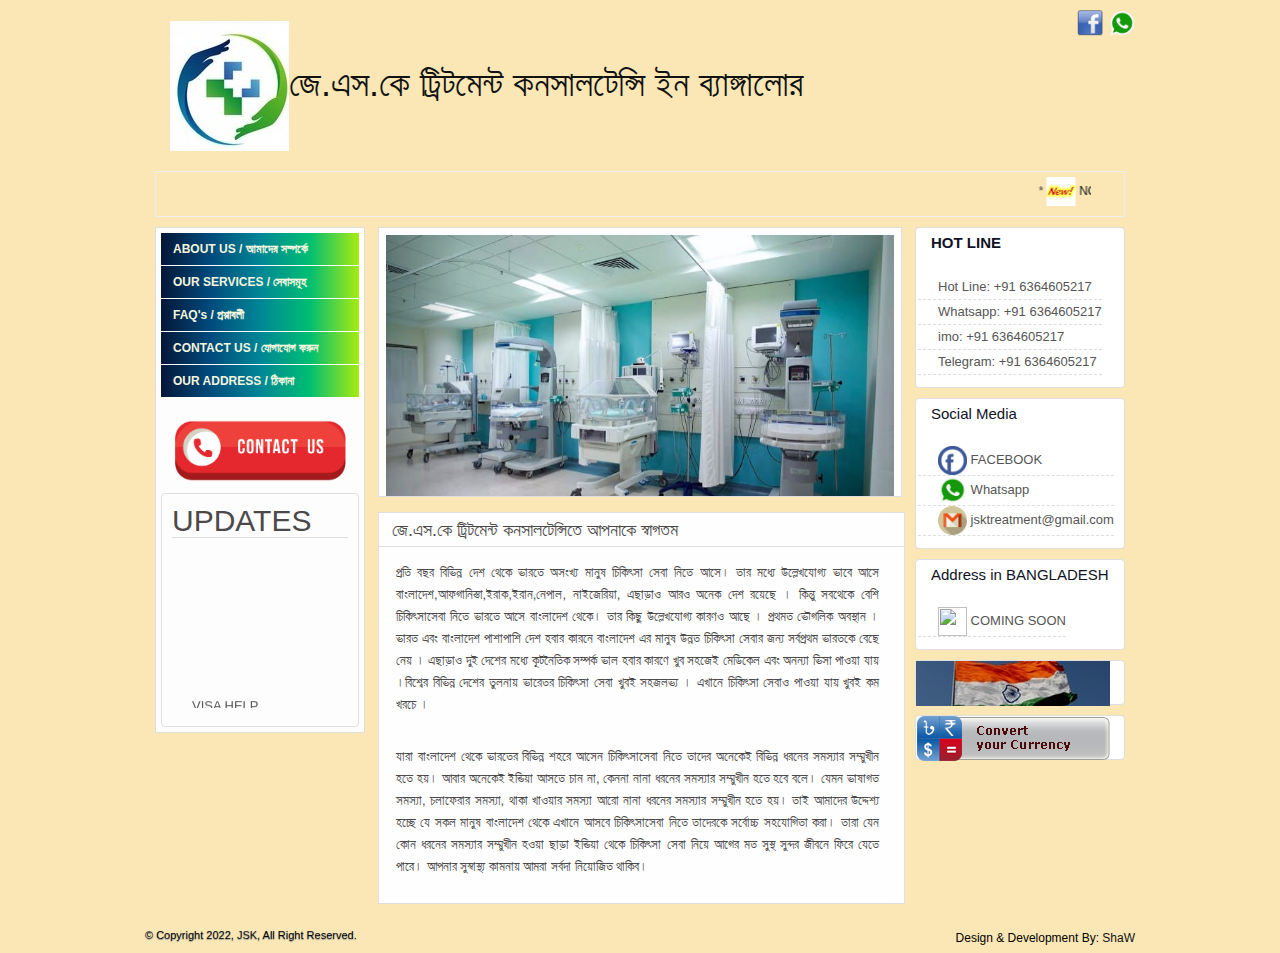
==== commit 098a6247: "Update index.html" ====
--- a/index.html
+++ b/index.html
@@ -4,6 +4,10 @@
 <head>
     <meta charset="UTF-8">
     <meta name="viewport" content="width=device-width, initial-scale=1">
+    <meta name="author" content="Shaw">
+	<meta name="description" content="Treatment consultancy services in India for Bangladeshi People,">
+	<meta name="keywords" content="best treatment in India,treatment in Bangalore,treatment in Chennai,treatment in kolkata,treatment in Bangladesh, ">
+    
     <title>জে.এস.কে ট্রিটমেন্ট কনসালটেন্সি ইন ব্যাঙ্গালোর</title>
     <link href="asset/css/bootstrap.css" rel="stylesheet">
     <link href="asset/css/style.css" rel="stylesheet">
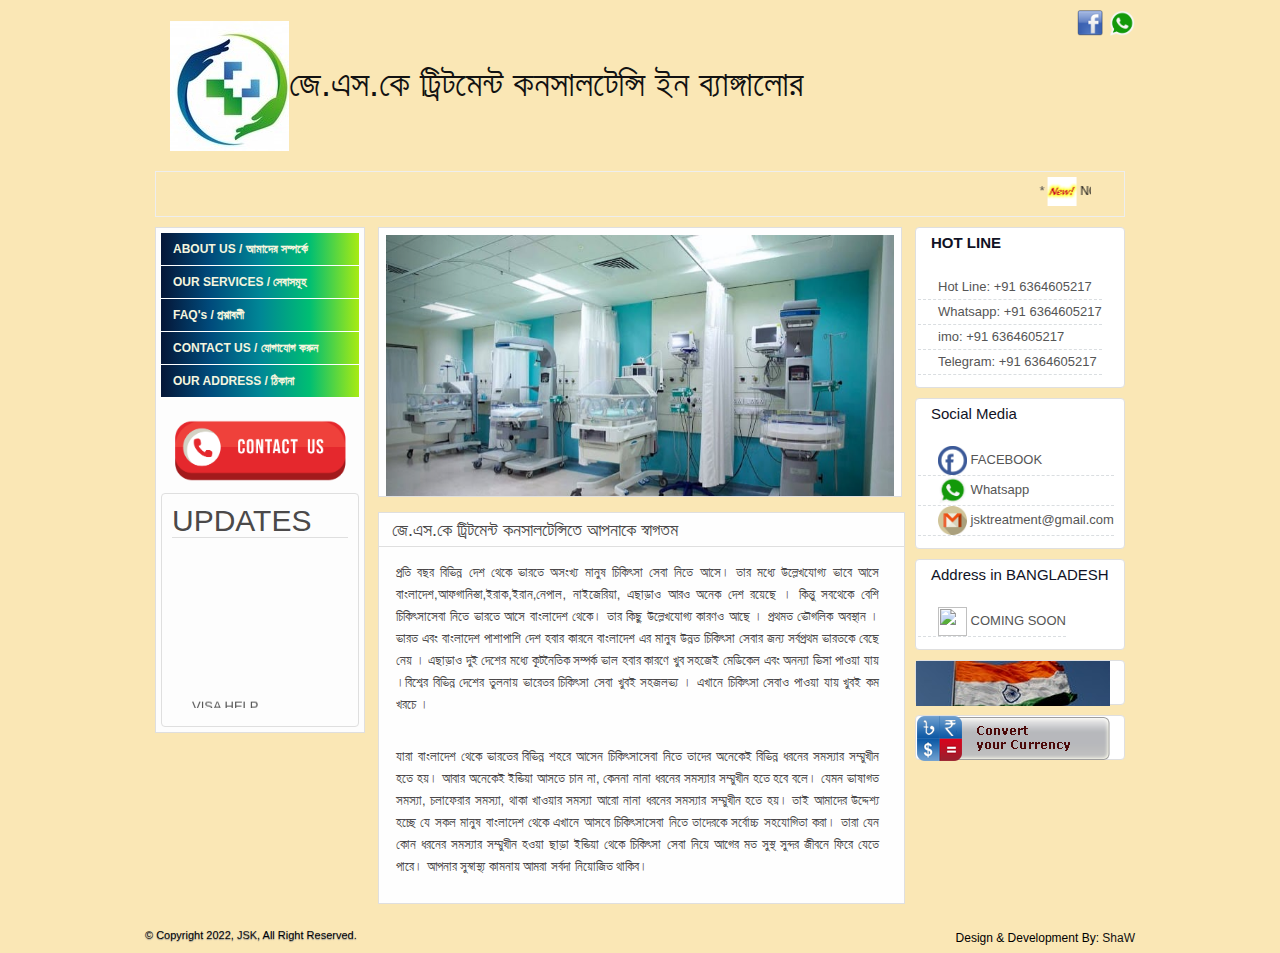
==== commit 6a143a41: "Update index.html" ====
--- a/index.html
+++ b/index.html
@@ -6,7 +6,8 @@
     <meta name="viewport" content="width=device-width, initial-scale=1">
     <meta name="author" content="Shaw">
 	<meta name="description" content="Treatment consultancy services in India for Bangladeshi People,">
-	<meta name="keywords" content="best treatment in India,treatment in Bangalore,treatment in Chennai,treatment in kolkata,treatment in Bangladesh, ">
+	<meta name="keywords" content="best treatment in India,treatment in Bangalore,treatment in Chennai,treatment in kolkata,treatment in Bangladesh,ভারতে চিকিৎসা সেবা,
+চেন্নাইতে চিকিৎসা সেবা,ব্যাঙ্গালোরে চিকিৎসা সেবা,কলকাতায় চিকিৎসা সেবা,ভারতে সেরা চিকিৎসা সেবা,">
     
     <title>জে.এস.কে ট্রিটমেন্ট কনসালটেন্সি ইন ব্যাঙ্গালোর</title>
     <link href="asset/css/bootstrap.css" rel="stylesheet">
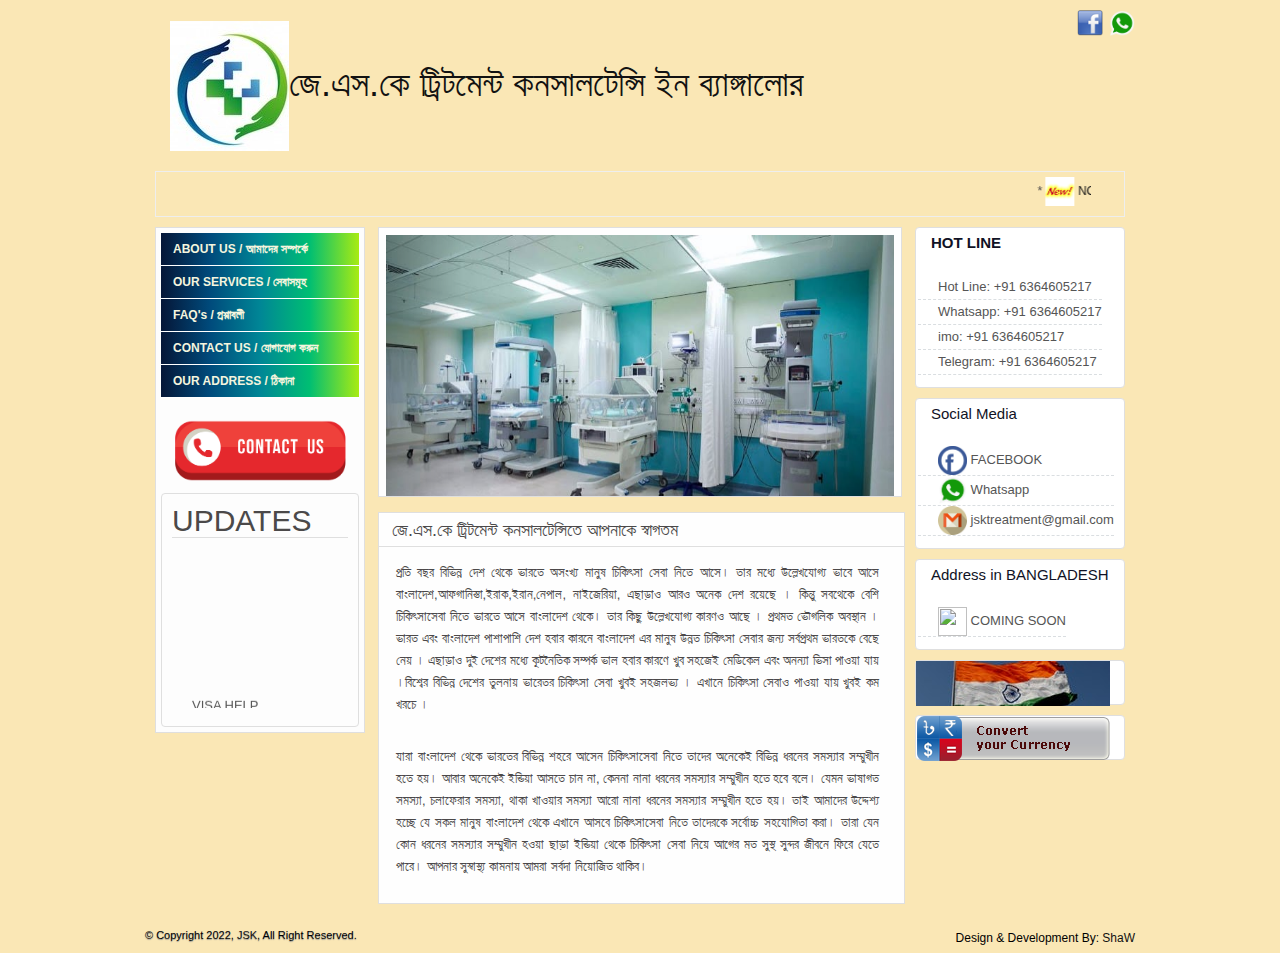
==== commit 0b349aca: "Update index.html" ====
--- a/index.html
+++ b/index.html
@@ -7,7 +7,8 @@
     <meta name="author" content="Shaw">
 	<meta name="description" content="Treatment consultancy services in India for Bangladeshi People,">
 	<meta name="keywords" content="best treatment in India,treatment in Bangalore,treatment in Chennai,treatment in kolkata,treatment in Bangladesh,ভারতে চিকিৎসা সেবা,
-চেন্নাইতে চিকিৎসা সেবা,ব্যাঙ্গালোরে চিকিৎসা সেবা,কলকাতায় চিকিৎসা সেবা,ভারতে সেরা চিকিৎসা সেবা,">
+চেন্নাইতে চিকিৎসা সেবা,ব্যাঙ্গালোরে চিকিৎসা সেবা,কলকাতায় চিকিৎসা সেবা,ভারতে সেরা চিকিৎসা সেবা,Manipal Northside Hospital,মনিপাল নর্থসাইড হাসপাতাল,Apollo Specialty Hospital, 
+অ্যাপোলো স্পেশালিটি হাসপাতাল,Fortis Hospital Bangalore,ফোর্টিস হাসপাতাল ব্যাঙ্গালোর,Narayana Nethralaya,নারায়ণ নেত্রালয়,Columbia Asia Hospital,কলম্বিয়া এশিয়া হাসপাতাল">
     
     <title>জে.এস.কে ট্রিটমেন্ট কনসালটেন্সি ইন ব্যাঙ্গালোর</title>
     <link href="asset/css/bootstrap.css" rel="stylesheet">
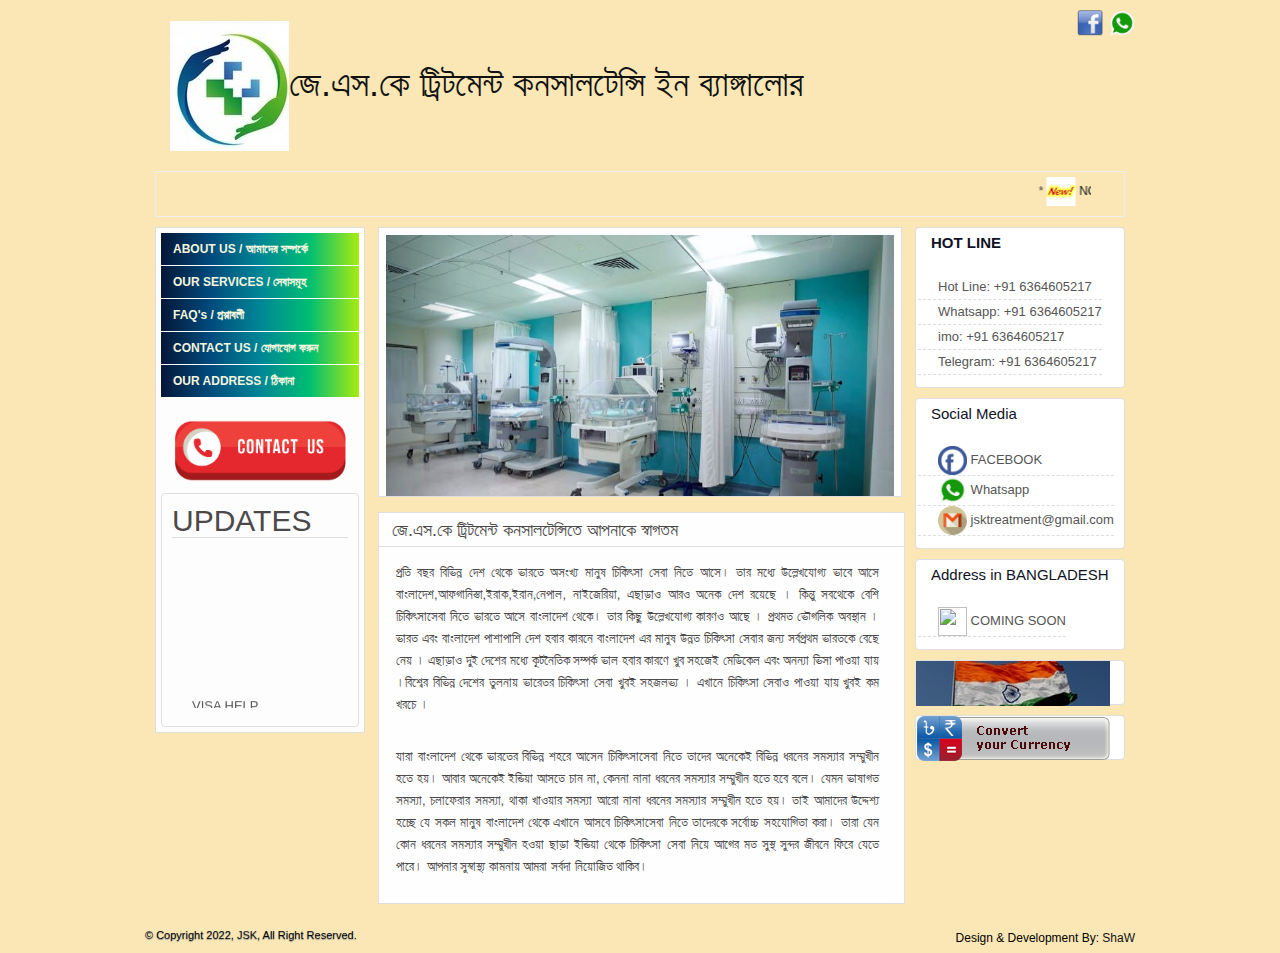
==== commit 78470b77: "Update index.html" ====
--- a/index.html
+++ b/index.html
@@ -5,10 +5,10 @@
     <meta charset="UTF-8">
     <meta name="viewport" content="width=device-width, initial-scale=1">
     <meta name="author" content="Shaw">
-	<meta name="description" content="Treatment consultancy services in India for Bangladeshi People,">
+	<meta name="description" content="Treatment consultancy services in India for Bangladeshi People">
 	<meta name="keywords" content="best treatment in India,treatment in Bangalore,treatment in Chennai,treatment in kolkata,treatment in Bangladesh,ভারতে চিকিৎসা সেবা,
 চেন্নাইতে চিকিৎসা সেবা,ব্যাঙ্গালোরে চিকিৎসা সেবা,কলকাতায় চিকিৎসা সেবা,ভারতে সেরা চিকিৎসা সেবা,Manipal Northside Hospital,মনিপাল নর্থসাইড হাসপাতাল,Apollo Specialty Hospital, 
-অ্যাপোলো স্পেশালিটি হাসপাতাল,Fortis Hospital Bangalore,ফোর্টিস হাসপাতাল ব্যাঙ্গালোর,Narayana Nethralaya,নারায়ণ নেত্রালয়,Columbia Asia Hospital,কলম্বিয়া এশিয়া হাসপাতাল">
+অ্যাপোলো স্পেশালিটি হাসপাতাল,Fortis Hospital Bangalore,ফোর্টিস হাসপাতাল ব্যাঙ্গালোর,Narayana Nethralaya,নারায়ণ নেত্রালয়,Columbia Asia Hospital,কলম্বিয়া এশিয়া হাসপাতাল,best hospital,health issus">
     
     <title>জে.এস.কে ট্রিটমেন্ট কনসালটেন্সি ইন ব্যাঙ্গালোর</title>
     <link href="asset/css/bootstrap.css" rel="stylesheet">
